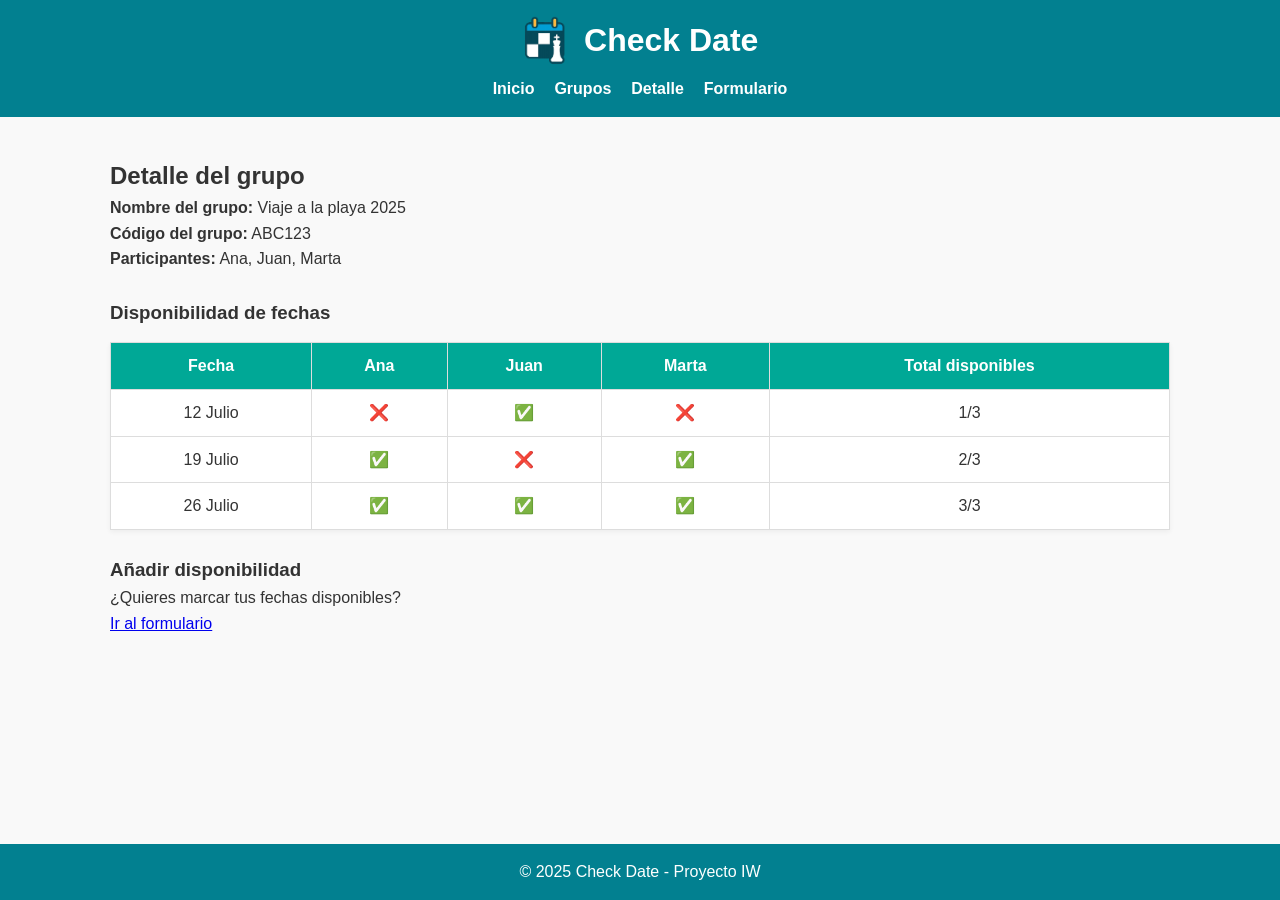
==== detalle.html @ 25e3c98a "Primer commit" ====
<!DOCTYPE html>
<html lang="es">
<head>
    <meta charset="UTF-8">
    <meta name="viewport" content="width=device-width, initial-scale=1.0">
    <title>Check Date - Detalle del grupo</title>
    <link rel="stylesheet" href="css/styles.css">

</head>
<body>
    <!-- Cabecera -->
    <header>
        <div class="header-content">
            <img src="images/logo.png" alt="Check Date" class="logo">
            <h1>Check Date</h1>
        </div>

        <nav>
            <ul>
                <li><a href="index.html">Inicio</a></li>
                <li><a href="grupos.html">Grupos</a></li>
                <li><a href="detalle.html">Detalle</a></li>
                <li><a href="formulario.html">Formulario</a></li>
            </ul>
        </nav>
    </header>

    <!-- Contenido principal -->
    <main>
        <section>
            <h2>Detalle del grupo</h2>
            <p><strong>Nombre del grupo:</strong> Viaje a la playa 2025</p>
            <p><strong>Código del grupo:</strong> ABC123</p>
            <p><strong>Participantes:</strong> Ana, Juan, Marta</p>
        </section>
        <br>
        <section>
            <h3>Disponibilidad de fechas</h3>
            <table>
                <thead>
                    <tr>
                        <th>Fecha</th>
                        <th>Ana</th>
                        <th>Juan</th>
                        <th>Marta</th>
                        <th>Total disponibles</th>
                    </tr>
                </thead>
                <tbody>
                    <tr>
                        <td>12 Julio</td>
                        <td>❌</td>
                        <td>✅</td>
                        <td>❌</td>
                        <td>1/3</td>
                    </tr>
                    <tr>
                        <td>19 Julio</td>
                        <td>✅</td>
                        <td>❌</td>
                        <td>✅</td>
                        <td>2/3</td>
                    </tr>
                    <tr>
                        <td>26 Julio</td>
                        <td>✅</td>
                        <td>✅</td>
                        <td>✅</td>
                        <td>3/3</td>
                    </tr>
                </tbody>
            </table>
        </section>
        <br>
        <section>
            <h3>Añadir disponibilidad</h3>
            <p>¿Quieres marcar tus fechas disponibles?</p>
            <a href="formulario.html">Ir al formulario</a>
        </section>
    </main>

    <!-- Footer -->
    <footer>
        <p>&copy; 2025 Check Date - Proyecto IW</p>
    </footer>
</body>
</html>
---- css/styles.css ----
/* Reset básico */
* {
    margin: 0;
    padding: 0;
    box-sizing: border-box;
}

/*  Cabecera  */
header {
    background-color: #028090;
    color: white;
    padding: 15px;
    text-align: center;
}

.header-content {
    display: flex;
    align-items: center;
    justify-content: center;
    gap: 15px;
    margin-bottom: 10px;
}

.logo {
    height: 50px;
}

header h1 {
    margin: 0;
}

/* Cuerpo */

body {
    font-family: "Segoe UI", Arial, sans-serif;
    background-color: #F9F9F9;
    color: #333333;
    line-height: 1.6;
    padding-bottom: 60px; /* para footer */
}

nav ul {
    list-style: none;
    display: flex;
    justify-content: center;
    gap: 20px;
}

nav a {
    text-decoration: none;
    color: white;
    font-weight: bold;
}

nav a:hover {
    color: #F4A261;
}

/*  Contenido  */
main {
    max-width: 1100px;
    margin: 20px auto;
    padding: 20px;
}

.content-wrapper {
    display: flex;
    align-items: center;
    justify-content: space-between;
    gap: 40px;
}

.text-content {
    flex: 1;
}

.image-content img {
    max-width: 400px;
    height: auto;
    border-radius: 12px;
}

/* Listas */
main ol {
    margin-left: 30px;
}

main ul {
    margin-left: 30px;
}

/* Botones CTA */
.buttons {
    display: flex;
    gap: 15px;
    margin-top: 10px;
}

.btn {
    display: inline-block;
    text-decoration: none;
    background-color: #00A896;
    color: #fff;
    padding: 10px 20px;
    border-radius: 6px;
    font-weight: bold;
    transition: background 0.3s ease;
}

.btn:hover {
    background-color: #028090;
}



/*  Tablas  */
table {
    width: 100%;
    border-collapse: collapse;
    margin-top: 15px;
    background: white;
    box-shadow: 0 2px 5px rgba(0,0,0,0.05);
}

th, td {
    padding: 10px;
    border: 1px solid #ddd;
    text-align: center;
}

th {
    background-color: #00A896;
    color: white;
}

/* ====== Formularios ====== */
form {
    background: white;
    padding: 20px;
    border-radius: 8px;
    box-shadow: 0 2px 5px rgba(0,0,0,0.05);
}

fieldset {
    border: 1px solid #ddd;
    padding: 15px;
    margin-bottom: 15px;
    border-radius: 6px;
}

legend {
    font-weight: bold;
    color: #028090;
}

label {
    font-weight: bold;
    display: inline-block;
    margin-top: 8px;
}

input{
    width: auto;   /* que no se estiren */
    margin-right: 6px; /* espacio entre la casilla y el texto */
}
 

/* TODO */
.checkbox{
    display: flex;
    align-items: center;
    margin-bottom: 10px;
}

/* Botones */
button {
    background-color: #00A896;
    color: white;
    padding: 10px 20px;
    border: none;
    border-radius: 6px;
    cursor: pointer;
    font-weight: bold;
}

button:hover {
    background-color: #028090;
}

/* ====== Footer ====== */
footer {
    background-color: #028090;
    color: white;
    text-align: center;
    padding: 15px;
    position: fixed;
    bottom: 0;
    width: 100%;
}
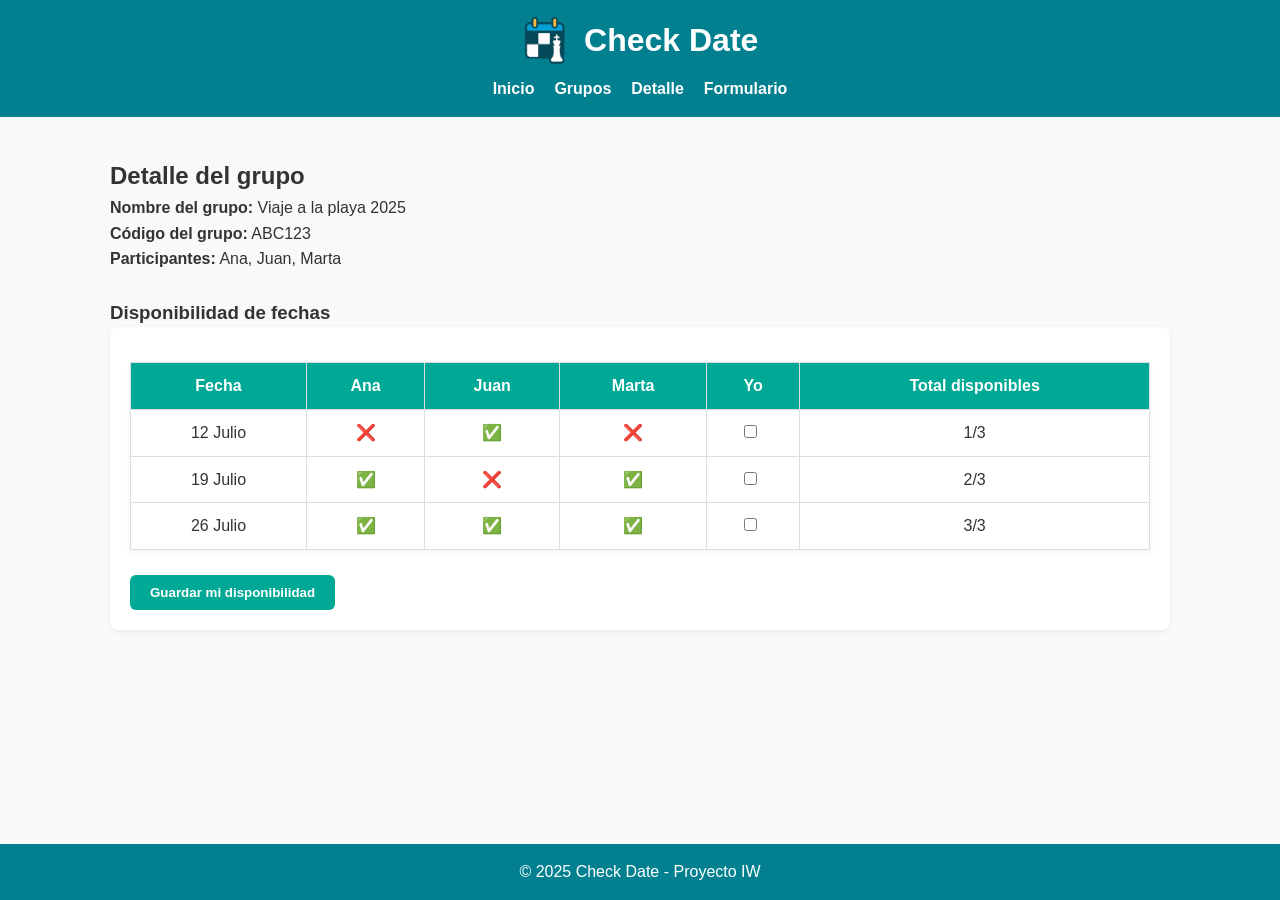
==== commit a35b8f5a: "Cambios" ====
--- a/detalle.html
+++ b/detalle.html
@@ -5,7 +5,6 @@
     <meta name="viewport" content="width=device-width, initial-scale=1.0">
     <title>Check Date - Detalle del grupo</title>
     <link rel="stylesheet" href="css/styles.css">
-
 </head>
 <body>
     <!-- Cabecera -->
@@ -36,46 +35,54 @@
         <br>
         <section>
             <h3>Disponibilidad de fechas</h3>
-            <table>
-                <thead>
-                    <tr>
-                        <th>Fecha</th>
-                        <th>Ana</th>
-                        <th>Juan</th>
-                        <th>Marta</th>
-                        <th>Total disponibles</th>
-                    </tr>
-                </thead>
-                <tbody>
-                    <tr>
-                        <td>12 Julio</td>
-                        <td>❌</td>
-                        <td>✅</td>
-                        <td>❌</td>
-                        <td>1/3</td>
-                    </tr>
-                    <tr>
-                        <td>19 Julio</td>
-                        <td>✅</td>
-                        <td>❌</td>
-                        <td>✅</td>
-                        <td>2/3</td>
-                    </tr>
-                    <tr>
-                        <td>26 Julio</td>
-                        <td>✅</td>
-                        <td>✅</td>
-                        <td>✅</td>
-                        <td>3/3</td>
-                    </tr>
-                </tbody>
-            </table>
-        </section>
-        <br>
-        <section>
-            <h3>Añadir disponibilidad</h3>
-            <p>¿Quieres marcar tus fechas disponibles?</p>
-            <a href="formulario.html">Ir al formulario</a>
+            <form action="#" method="post">
+                <table>
+                    <thead>
+                        <tr>
+                            <th>Fecha</th>
+                            <th>Ana</th>
+                            <th>Juan</th>
+                            <th>Marta</th>
+                            <th>Yo</th>
+                            <th>Total disponibles</th>
+                        </tr>
+                    </thead>
+                    <tbody>
+                        <tr>
+                            <td>12 Julio</td>
+                            <td>❌</td>
+                            <td>✅</td>
+                            <td>❌</td>
+                            <td>
+                                <input type="checkbox" id="f1" name="fechas" value="12Julio">
+                            </td>
+                            <td>1/3</td>
+                        </tr>
+                        <tr>
+                            <td>19 Julio</td>
+                            <td>✅</td>
+                            <td>❌</td>
+                            <td>✅</td>
+                            <td>
+                                <input type="checkbox" id="f2" name="fechas" value="19Julio">
+                            </td>
+                            <td>2/3</td>
+                        </tr>
+                        <tr>
+                            <td>26 Julio</td>
+                            <td>✅</td>
+                            <td>✅</td>
+                            <td>✅</td>
+                            <td>
+                                <input type="checkbox" id="f3" name="fechas" value="26Julio">
+                            </td>
+                            <td>3/3</td>
+                        </tr>
+                    </tbody>
+                </table>
+                <br>
+                <button type="submit">Guardar mi disponibilidad</button>
+            </form>
         </section>
     </main>
 
--- a/css/styles.css
+++ b/css/styles.css
@@ -160,12 +160,27 @@
 }
 
 input{
-    width: auto;   /* que no se estiren */
-    margin-right: 6px; /* espacio entre la casilla y el texto */
+    width: auto;   /* no se estiran */
+    margin-right: 6px; /* espacio casilla-texto */
+}
+
+/* Solo texto que sigue al radio */
+input[type="radio"] + label {
+    font-weight: normal;      
+}
+
+/* Selector de color */
+input[type="color"] {
+    width: 30px;
+    height: 25px;
+    border: none;
+    cursor: pointer;
+    padding: 0;
+    border-radius: 6px;
+    background: none;
+    box-shadow: 0 1px 3px rgba(0,0,0,0.2);
 }
  
-
-/* TODO */
 .checkbox{
     display: flex;
     align-items: center;
